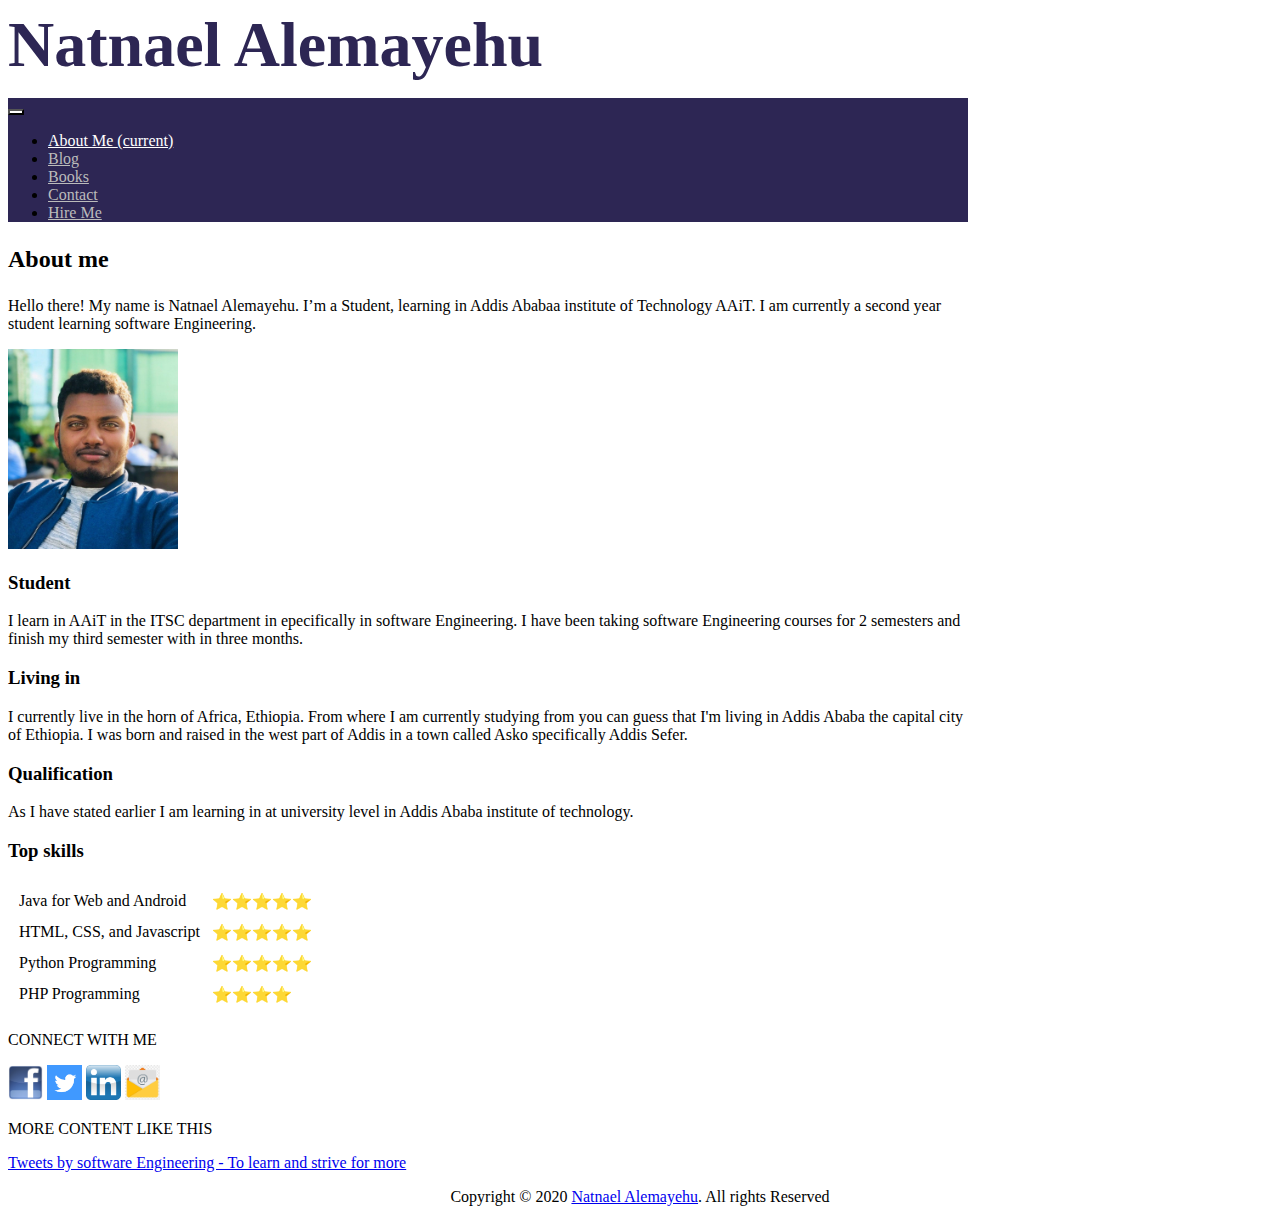
==== index.html @ 20505785 "1.0.0 The major Bootstrap4 layout has been finishe" ====
<!DOCTYPE html>
<html lang="en">

<head>
    <meta charset="UTF-8">
    <meta name="viewport" content="width=device-width, initial-scale=1.0">
    <link rel="icon" href="./Assets/icon.png">
    <link rel="stylesheet" href="https://cdn.jsdelivr.net/npm/bootstrap@4.5.3/dist/css/bootstrap.min.css" integrity="sha384-TX8t27EcRE3e/ihU7zmQxVncDAy5uIKz4rEkgIXeMed4M0jlfIDPvg6uqKI2xXr2" crossorigin="anonymous">
    <script src="https://code.jquery.com/jquery-3.5.1.slim.min.js" integrity="sha384-DfXdz2htPH0lsSSs5nCTpuj/zy4C+OGpamoFVy38MVBnE+IbbVYUew+OrCXaRkfj" crossorigin="anonymous"></script>
    <script src="https://cdn.jsdelivr.net/npm/bootstrap@4.5.3/dist/js/bootstrap.bundle.min.js" integrity="sha384-ho+j7jyWK8fNQe+A12Hb8AhRq26LrZ/JpcUGGOn+Y7RsweNrtN/tE3MoK7ZeZDyx" crossorigin="anonymous"></script>
    <link rel="stylesheet" href="Assets/CSS/MainStyle.css">
    <title>Natnael Alemayehu</title>
</head>

<body>
    <!-- <div class="containsEverything mx-auto"> -->
        <div class="header text-center">
            <a href="index.html">Natnael Alemayehu</a> </p>
        </div>

          <nav class="navbar navbar-expand-lg navbar-light bg-light mx-auto">
            <button class="navbar-toggler" type="button" data-toggle="collapse" data-target="#navbarNav" aria-controls="navbarNav" aria-expanded="false" aria-label="Toggle navigation">
              <span class="navbar-toggler-icon"></span>
            </button>
            <div class="collapse navbar-collapse" id="navbarNav">
              <ul class="navbar-nav mx-auto">
                <li class="nav-item active">
                  <a class="nav-link" href="index.html">About Me <span class="sr-only">(current)</span></a>
                </li>
                <li class="nav-item">
                  <a class="nav-link" href="blog.html">Blog</a>
                </li>
                <li class="nav-item">
                    <a class="nav-link" href="books.html">Books</a>
                </li>
                <li class="nav-item">
                  <a class="nav-link" href="contact.html">Contact</a>
                </li>
                <li class="nav-item">
                    <a class="nav-link" href="Hire me.html">Hire Me</a>
                  </li>
              </ul>
            </div>
          </nav>

          <!-- End of the header and the navigation part -->
            
          <div class="container">
              <div class="row">
                  <div class="col-8">
                    <h2 id="AbtMe">About me</h2>
                    <div>
                        <!-- <div class="row">
                        <div class="col-8"> -->
                            <p>Hello there! My name is Natnael Alemayehu. I’m a Student, learning in Addis Ababaa institute of Technology AAiT. I am currently a second year student learning software Engineering.</p>
                            <img src="./Assets/Pictures/profile.jpg" alt="profile picture" id="picture">
                            <h3>Student</h3>
                            <p>I learn in AAiT in the ITSC department in epecifically in software Engineering. I have been taking software Engineering courses for 2 semesters and finish my third semester with in three months.</p>
                            <h3>Living in</h3>
                            <p>
                                I currently live in the horn of Africa, Ethiopia. From where I am currently studying from you can guess that I'm living in Addis Ababa the capital city of Ethiopia. I was born and raised in the west part of Addis in a town called Asko specifically Addis
                                Sefer.
                            </p>
                            <h3>Qualification</h3>
                    <p>As I have stated earlier I am learning in at university level in Addis Ababa institute of technology. </p>
                    <h3>Top skills</h3>
                    <table cellspacing="10">
                        <tr>
                            <td>Java for Web and Android</td>
                            <td>⭐⭐⭐⭐⭐</td>
                        </tr>
                        <tr>
                            <td>HTML, CSS, and Javascript</td>
                            <td>⭐⭐⭐⭐⭐</td>
                        </tr>
                        <tr>
                            <td>Python Programming</td>
                            <td>⭐⭐⭐⭐⭐</td>
                        </tr>
                        <tr>
                            <td>PHP Programming</td>
                            <td>⭐⭐⭐⭐</td>
                        </tr>
                    </table>
                    
                    </div>
                    </div>
              <div class="col-4">
                <p>CONNECT WITH ME</p>
                <a href="https://www.facebook.com/" target="balnk"><img src="Assets/Pictures/facebook.jpg" alt="facebook thumbnail" height="35px"></a>
                <a href="https://twitter.com/" target="balnk"><img src="Assets/Pictures/twitter.jpg" alt="twitter thumbnail" height="35px"></a>
                <a href="https://www.linkedin.com/" target="balnk"><img src="Assets/Pictures/linkedin.jpg" alt="linkedin thubnail" height="35px"></a>
                <a href="https://mail.google.com/" target="balnk"><img src="Assets/Pictures/email.jpg" alt="email thumbnail" height="35px"></a>

                <p>MORE CONTENT LIKE THIS</p>
                <a class="twitter-timeline" data-height="450" href="https://twitter.com/sftweng?ref_src=twsrc%5Etfw">Tweets by software Engineering - To learn and strive for more</a>
                <script async src="https://platform.twitter.com/widgets.js" charset="utf-8"></script>
              </div>
            </div>
          </div>
 
<!-- </div> -->
    <footer align="center">
        <p>Copyright © 2020 <a href="index.html">Natnael Alemayehu</a>. All rights Reserved</p>
    </footer>
</body>

</html>
---- Assets/CSS/MainStyle.css ----
.navbar{
    width: 60rem;
    background-color: #2d2654 !important;
}
.header a{
    font-size: 4rem;
    font-weight: bold;
    text-decoration: none;
    color: #2d2654;
}
.navbar .collapse .navbar-nav li a {
    color: #bbb;
    margin-left: auto;
}
.navbar .collapse .navbar-nav li a:hover{
    color: #fff;
}
.navbar-light .navbar-nav .active>.nav-link{
    color: #fff !important;
}
.navbar-toggler{
    background-color: white;
}
/* This is where the CSS for all the pages end */

.container{
    width: 60em;
}
.makeInline{
    display: inline;
}
#AbtMe{
    margin-top: 1.5rem;
    margin-right: 1.5rem;
    margin-bottom: 1.5rem;
}
#picture{
    width: 170px;
    height: 200px;
}
.containsEverything{
    width: 60rem;
}
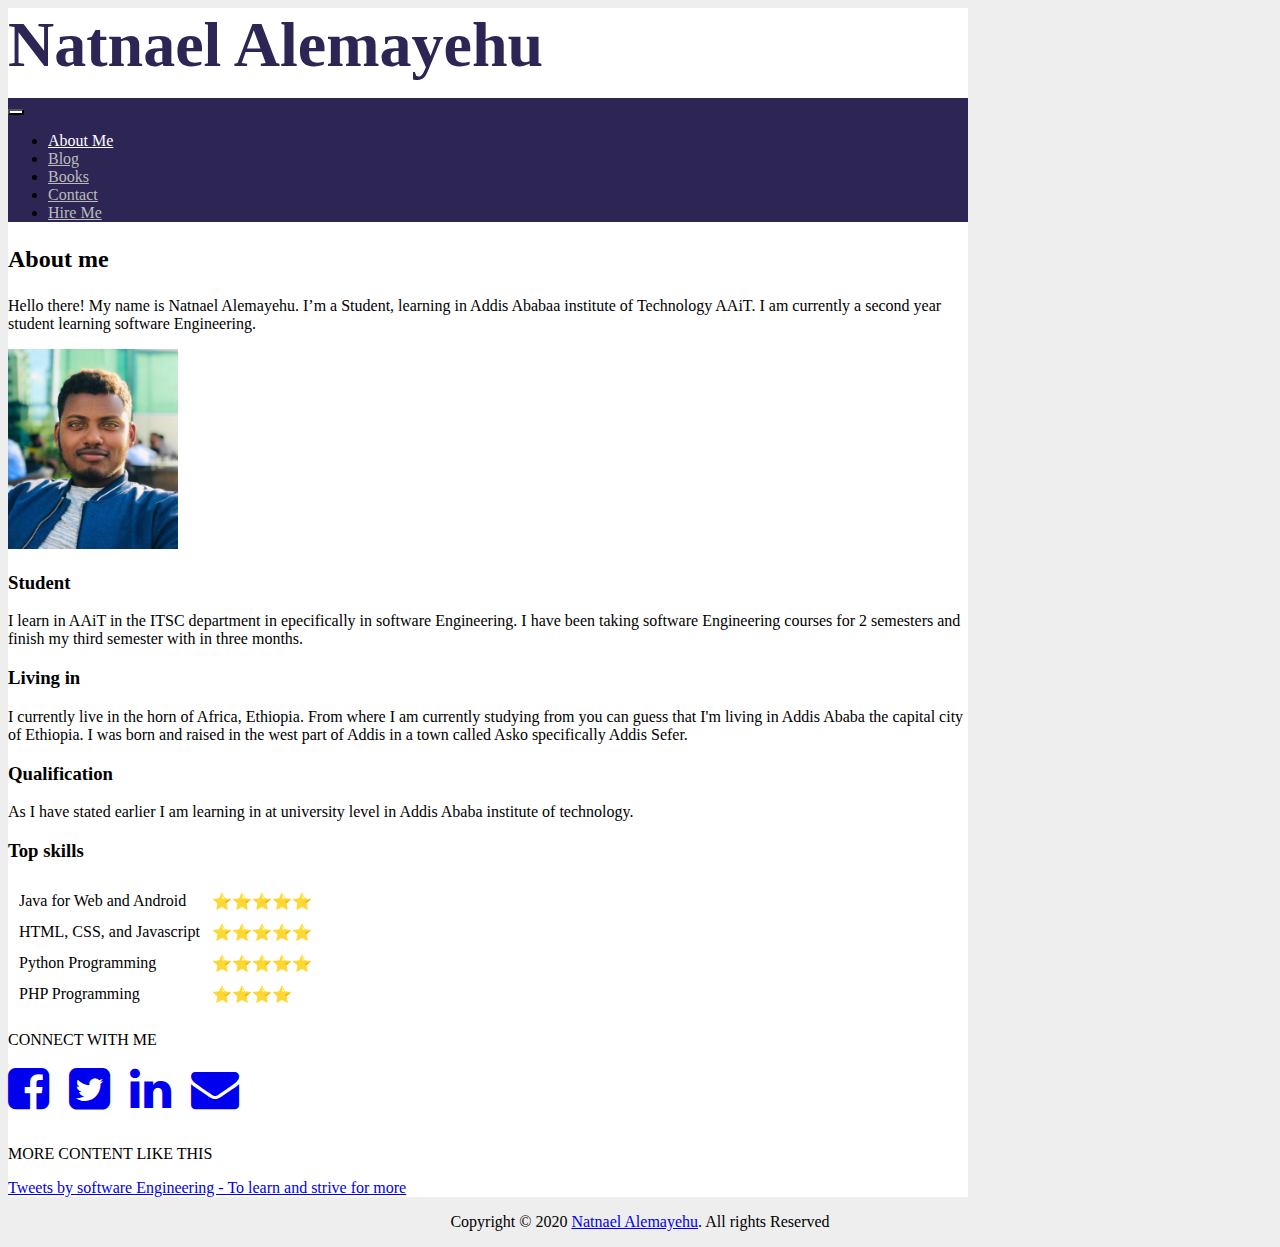
==== commit e2082805: "1.1.0 Front page working." ====
--- a/index.html
+++ b/index.html
@@ -5,6 +5,7 @@
     <meta charset="UTF-8">
     <meta name="viewport" content="width=device-width, initial-scale=1.0">
     <link rel="icon" href="./Assets/icon.png">
+    <link rel="stylesheet" href="https://stackpath.bootstrapcdn.com/font-awesome/4.7.0/css/font-awesome.min.css" integrity="sha384-wvfXpqpZZVQGK6TAh5PVlGOfQNHSoD2xbE+QkPxCAFlNEevoEH3Sl0sibVcOQVnN" crossorigin="anonymous">
     <link rel="stylesheet" href="https://cdn.jsdelivr.net/npm/bootstrap@4.5.3/dist/css/bootstrap.min.css" integrity="sha384-TX8t27EcRE3e/ihU7zmQxVncDAy5uIKz4rEkgIXeMed4M0jlfIDPvg6uqKI2xXr2" crossorigin="anonymous">
     <script src="https://code.jquery.com/jquery-3.5.1.slim.min.js" integrity="sha384-DfXdz2htPH0lsSSs5nCTpuj/zy4C+OGpamoFVy38MVBnE+IbbVYUew+OrCXaRkfj" crossorigin="anonymous"></script>
     <script src="https://cdn.jsdelivr.net/npm/bootstrap@4.5.3/dist/js/bootstrap.bundle.min.js" integrity="sha384-ho+j7jyWK8fNQe+A12Hb8AhRq26LrZ/JpcUGGOn+Y7RsweNrtN/tE3MoK7ZeZDyx" crossorigin="anonymous"></script>
@@ -13,12 +14,12 @@
 </head>
 
 <body>
-    <!-- <div class="containsEverything mx-auto"> -->
+    <div class="containsEverything mx-auto">
         <div class="header text-center">
             <a href="index.html">Natnael Alemayehu</a> </p>
         </div>
 
-          <nav class="navbar navbar-expand-lg navbar-light bg-light mx-auto">
+          <nav class="navbar navbar-expand-lg navbar-light mx-auto">
             <button class="navbar-toggler" type="button" data-toggle="collapse" data-target="#navbarNav" aria-controls="navbarNav" aria-expanded="false" aria-label="Toggle navigation">
               <span class="navbar-toggler-icon"></span>
             </button>
@@ -85,12 +86,15 @@
                     
                     </div>
                     </div>
-              <div class="col-4">
-                <p>CONNECT WITH ME</p>
-                <a href="https://www.facebook.com/" target="balnk"><img src="Assets/Pictures/facebook.jpg" alt="facebook thumbnail" height="35px"></a>
-                <a href="https://twitter.com/" target="balnk"><img src="Assets/Pictures/twitter.jpg" alt="twitter thumbnail" height="35px"></a>
-                <a href="https://www.linkedin.com/" target="balnk"><img src="Assets/Pictures/linkedin.jpg" alt="linkedin thubnail" height="35px"></a>
-                <a href="https://mail.google.com/" target="balnk"><img src="Assets/Pictures/email.jpg" alt="email thumbnail" height="35px"></a>
+              <div class="col-4 border mx-auto">
+                
+                <div class="container fonts">
+                  <p>CONNECT WITH ME</p>
+                <a href="https://www.facebook.com/" target="balnk"><i class="fa fa-facebook-square fa-3x"></i></a>
+                <a href="https://twitter.com/" target="balnk"><i class="fa fa-twitter-square fa-3x"></i></a>
+                <a href="https://www.linkedin.com/" target="balnk"><i class="fa fa-linkedin fa-3x"></i></a>
+                <a href="https://mail.google.com/" target="balnk"><i class="fa fa-envelope fa-3x"></i></a>
+              </div>
 
                 <p>MORE CONTENT LIKE THIS</p>
                 <a class="twitter-timeline" data-height="450" href="https://twitter.com/sftweng?ref_src=twsrc%5Etfw">Tweets by software Engineering - To learn and strive for more</a>
@@ -99,7 +103,7 @@
             </div>
           </div>
  
-<!-- </div> -->
+</div>
     <footer align="center">
         <p>Copyright © 2020 <a href="index.html">Natnael Alemayehu</a>. All rights Reserved</p>
     </footer>
--- a/Assets/CSS/MainStyle.css
+++ b/Assets/CSS/MainStyle.css
@@ -1,6 +1,12 @@
 .navbar{
-    width: 60rem;
+    width: 60rem !important;
     background-color: #2d2654 !important;
+}
+.containsEverything{
+        background-color: #fff;
+}
+body{
+    background-color: #eee;
 }
 .header a{
     font-size: 4rem;
@@ -21,11 +27,14 @@
 .navbar-toggler{
     background-color: white;
 }
+.fonts a{
+    margin-right: 1rem;
+}
+.fonts{
+    margin-bottom: 2rem;
+}
 /* This is where the CSS for all the pages end */
 
-.container{
-    width: 60em;
-}
 .makeInline{
     display: inline;
 }
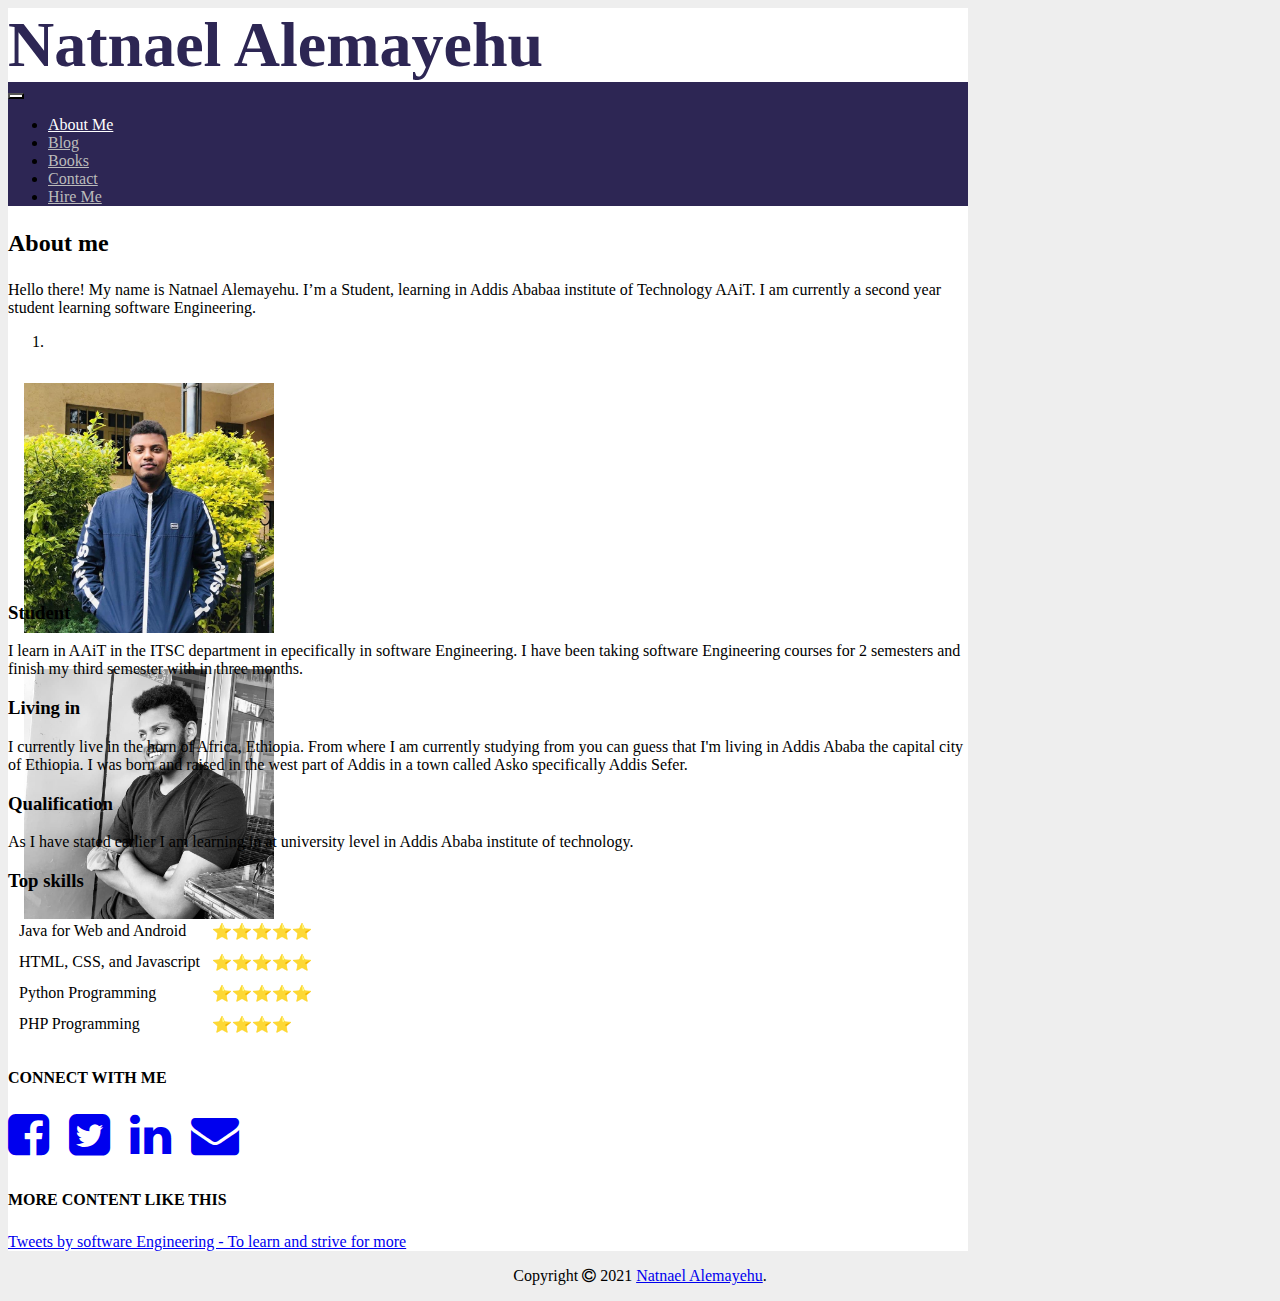
==== commit e9d08bbf: "1.2 Blog site is under repair" ====
--- a/index.html
+++ b/index.html
@@ -4,7 +4,7 @@
 <head>
     <meta charset="UTF-8">
     <meta name="viewport" content="width=device-width, initial-scale=1.0">
-    <link rel="icon" href="./Assets/icon.png">
+    <link rel="icon" href="./Assets/Pictures/icon.png">
     <link rel="stylesheet" href="https://stackpath.bootstrapcdn.com/font-awesome/4.7.0/css/font-awesome.min.css" integrity="sha384-wvfXpqpZZVQGK6TAh5PVlGOfQNHSoD2xbE+QkPxCAFlNEevoEH3Sl0sibVcOQVnN" crossorigin="anonymous">
     <link rel="stylesheet" href="https://cdn.jsdelivr.net/npm/bootstrap@4.5.3/dist/css/bootstrap.min.css" integrity="sha384-TX8t27EcRE3e/ihU7zmQxVncDAy5uIKz4rEkgIXeMed4M0jlfIDPvg6uqKI2xXr2" crossorigin="anonymous">
     <script src="https://code.jquery.com/jquery-3.5.1.slim.min.js" integrity="sha384-DfXdz2htPH0lsSSs5nCTpuj/zy4C+OGpamoFVy38MVBnE+IbbVYUew+OrCXaRkfj" crossorigin="anonymous"></script>
@@ -16,10 +16,10 @@
 <body>
     <div class="containsEverything mx-auto">
         <div class="header text-center">
-            <a href="index.html">Natnael Alemayehu</a> </p>
+            <a href="index.html">Natnael Alemayehu</a> 
         </div>
 
-          <nav class="navbar navbar-expand-lg navbar-light mx-auto">
+          <nav class="navbar navbar-expand-md navbar-light mx-auto">
             <button class="navbar-toggler" type="button" data-toggle="collapse" data-target="#navbarNav" aria-controls="navbarNav" aria-expanded="false" aria-label="Toggle navigation">
               <span class="navbar-toggler-icon"></span>
             </button>
@@ -48,13 +48,33 @@
             
           <div class="container">
               <div class="row">
-                  <div class="col-8">
-                    <h2 id="AbtMe">About me</h2>
+                  <div class="col-md-8">
+                    <h2 class="AbtMe">About me</h2>
                     <div>
-                        <!-- <div class="row">
-                        <div class="col-8"> -->
                             <p>Hello there! My name is Natnael Alemayehu. I’m a Student, learning in Addis Ababaa institute of Technology AAiT. I am currently a second year student learning software Engineering.</p>
-                            <img src="./Assets/Pictures/profile.jpg" alt="profile picture" id="picture">
+                           <div class="container carouselHolder">
+                            <div id="carouselExampleIndicators" class="carousel slide" data-ride="carousel">
+                              <ol class="carousel-indicators">
+                                <li data-target="#carouselExampleIndicators" data-slide-to="0" class="active"></li>
+                              </ol>
+                              <div class="carousel-inner">
+                                <div class="carousel-item active">
+                                  <img src="./Assets/Pictures/profile.jpg" alt="profile picture" id="picture">
+                                </div>
+                                 <div class="carousel-item">
+                                  <img src="./Assets/Pictures/prifile_2.jpg" alt="profile picture" id="picture">
+                                </div> 
+                              </div>
+                              <a class="carousel-control-prev" href="#carouselExampleIndicators" role="button" data-slide="prev">
+                                <span class="carousel-control-prev-icon" aria-hidden="true"></span>
+                                <span class="sr-only">Previous</span>
+                              </a>
+                              <a class="carousel-control-next" href="#carouselExampleIndicators" role="button" data-slide="next">
+                                <span class="carousel-control-next-icon" aria-hidden="true"></span>
+                                <span class="sr-only">Next</span>
+                              </a>
+                            </div>
+                          </div>
                             <h3>Student</h3>
                             <p>I learn in AAiT in the ITSC department in epecifically in software Engineering. I have been taking software Engineering courses for 2 semesters and finish my third semester with in three months.</p>
                             <h3>Living in</h3>
@@ -86,17 +106,16 @@
                     
                     </div>
                     </div>
-              <div class="col-4 border mx-auto">
-                
+              <div class="col-md-4 border mx-auto">
+                <p class="AbtMe">CONNECT WITH ME</p>
                 <div class="container fonts">
-                  <p>CONNECT WITH ME</p>
                 <a href="https://www.facebook.com/" target="balnk"><i class="fa fa-facebook-square fa-3x"></i></a>
                 <a href="https://twitter.com/" target="balnk"><i class="fa fa-twitter-square fa-3x"></i></a>
                 <a href="https://www.linkedin.com/" target="balnk"><i class="fa fa-linkedin fa-3x"></i></a>
                 <a href="https://mail.google.com/" target="balnk"><i class="fa fa-envelope fa-3x"></i></a>
               </div>
 
-                <p>MORE CONTENT LIKE THIS</p>
+                <p class="AbtMe">MORE CONTENT LIKE THIS</p>
                 <a class="twitter-timeline" data-height="450" href="https://twitter.com/sftweng?ref_src=twsrc%5Etfw">Tweets by software Engineering - To learn and strive for more</a>
                 <script async src="https://platform.twitter.com/widgets.js" charset="utf-8"></script>
               </div>
@@ -105,7 +124,7 @@
  
 </div>
     <footer align="center">
-        <p>Copyright © 2020 <a href="index.html">Natnael Alemayehu</a>. All rights Reserved</p>
+        <p>Copyright <i class="fa fa-copyright"></i> 2021 <a href="index.html">Natnael Alemayehu</a>.</p>
     </footer>
 </body>
 
--- a/Assets/CSS/MainStyle.css
+++ b/Assets/CSS/MainStyle.css
@@ -38,15 +38,42 @@
 .makeInline{
     display: inline;
 }
-#AbtMe{
+.AbtMe{
     margin-top: 1.5rem;
     margin-right: 1.5rem;
     margin-bottom: 1.5rem;
+    font-weight: bold;
 }
 #picture{
-    width: 170px;
-    height: 200px;
+    width: 250px;
+    height: 250px;
+    margin: 1rem;
+}
+.carouselHolder{
+    max-width: 250px;
+    max-height: 250px;
+}
+.carousel-inner{
+    max-width: 250px;
+    max-height: 250px;
 }
 .containsEverything{
     width: 60rem;
-}+}
+
+/* Css for the blog */
+.blogPictures{
+    height: 300px;
+    width: 620px;
+}
+
+@media screen and (max-width: 576px) {
+    .containsEverything {
+      width: auto;
+    }
+    .navbar{
+        width: auto !important;
+        background-color: #2d2654 !important;
+    }
+  }
+  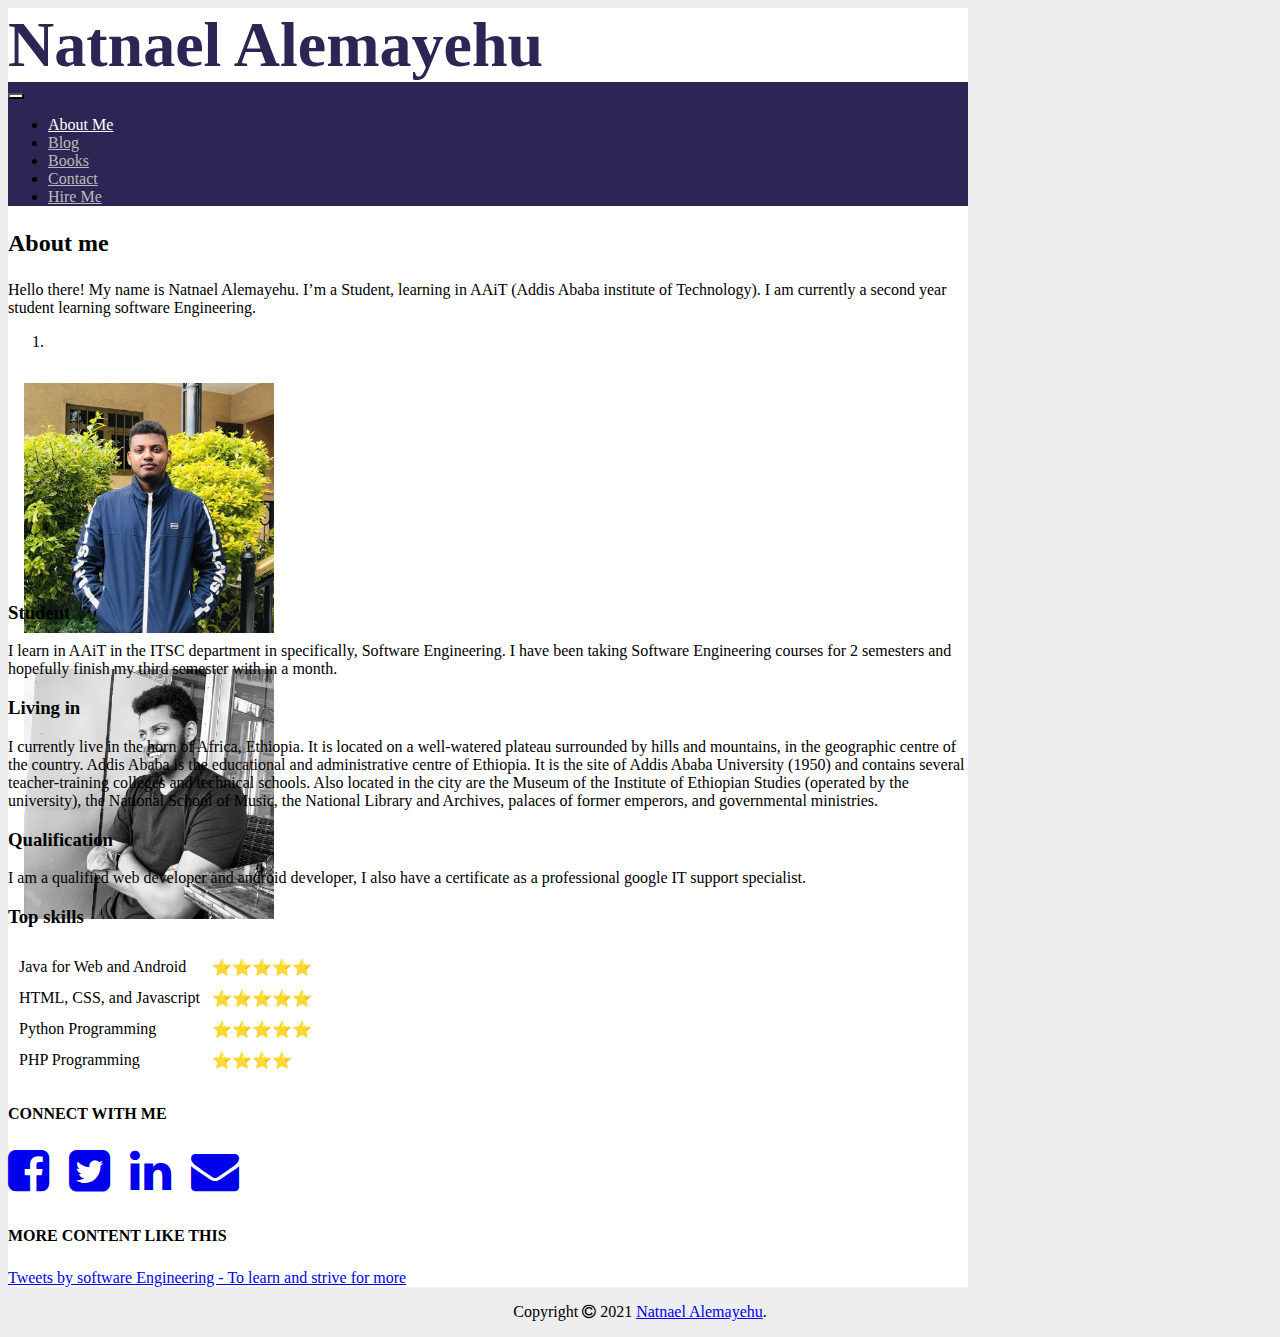
==== commit 29696dc5: "Blog page getting worked on." ====
--- a/index.html
+++ b/index.html
@@ -51,7 +51,7 @@
                   <div class="col-md-8">
                     <h2 class="AbtMe">About me</h2>
                     <div>
-                            <p>Hello there! My name is Natnael Alemayehu. I’m a Student, learning in Addis Ababaa institute of Technology AAiT. I am currently a second year student learning software Engineering.</p>
+                            <p>Hello there! My name is Natnael Alemayehu. I’m a Student, learning in AAiT (Addis Ababa institute of Technology). I am currently a second year student learning software Engineering.</p>
                            <div class="container carouselHolder">
                             <div id="carouselExampleIndicators" class="carousel slide" data-ride="carousel">
                               <ol class="carousel-indicators">
@@ -76,14 +76,13 @@
                             </div>
                           </div>
                             <h3>Student</h3>
-                            <p>I learn in AAiT in the ITSC department in epecifically in software Engineering. I have been taking software Engineering courses for 2 semesters and finish my third semester with in three months.</p>
+                            <p>I learn in AAiT in the ITSC department in specifically, Software Engineering. I have been taking Software Engineering courses for 2 semesters and hopefully finish my third semester with in a month.</p>
                             <h3>Living in</h3>
                             <p>
-                                I currently live in the horn of Africa, Ethiopia. From where I am currently studying from you can guess that I'm living in Addis Ababa the capital city of Ethiopia. I was born and raised in the west part of Addis in a town called Asko specifically Addis
-                                Sefer.
+                                I currently live in the horn of Africa, Ethiopia. It is located on a well-watered plateau surrounded by hills and mountains, in the geographic centre of the country. Addis Ababa is the educational and administrative centre of Ethiopia. It is the site of Addis Ababa University (1950) and contains several teacher-training colleges and technical schools. Also located in the city are the Museum of the Institute of Ethiopian Studies (operated by the university), the National School of Music, the National Library and Archives, palaces of former emperors, and governmental ministries.
                             </p>
                             <h3>Qualification</h3>
-                    <p>As I have stated earlier I am learning in at university level in Addis Ababa institute of technology. </p>
+                    <p>I am a qualified web developer and android developer, I also have a certificate as a professional google IT support specialist.</p>
                     <h3>Top skills</h3>
                     <table cellspacing="10">
                         <tr>
--- a/Assets/CSS/MainStyle.css
+++ b/Assets/CSS/MainStyle.css
@@ -64,7 +64,7 @@
 /* Css for the blog */
 .blogPictures{
     height: 300px;
-    width: 620px;
+    width: 615px;
 }
 
 @media screen and (max-width: 576px) {
@@ -75,5 +75,19 @@
         width: auto !important;
         background-color: #2d2654 !important;
     }
+    .header a{
+        font-size: 2.5em;
+        font-weight: bold;
+        text-decoration: none;
+        color: #2d2654;
+    }
+    .blogPictures{
+        height: 210px;
+        width: 380px;
+        margin-bottom: 1rem;
+    }
   }
-  +  .AbtMe a{
+      text-decoration: none;
+      color: #212529;
+  }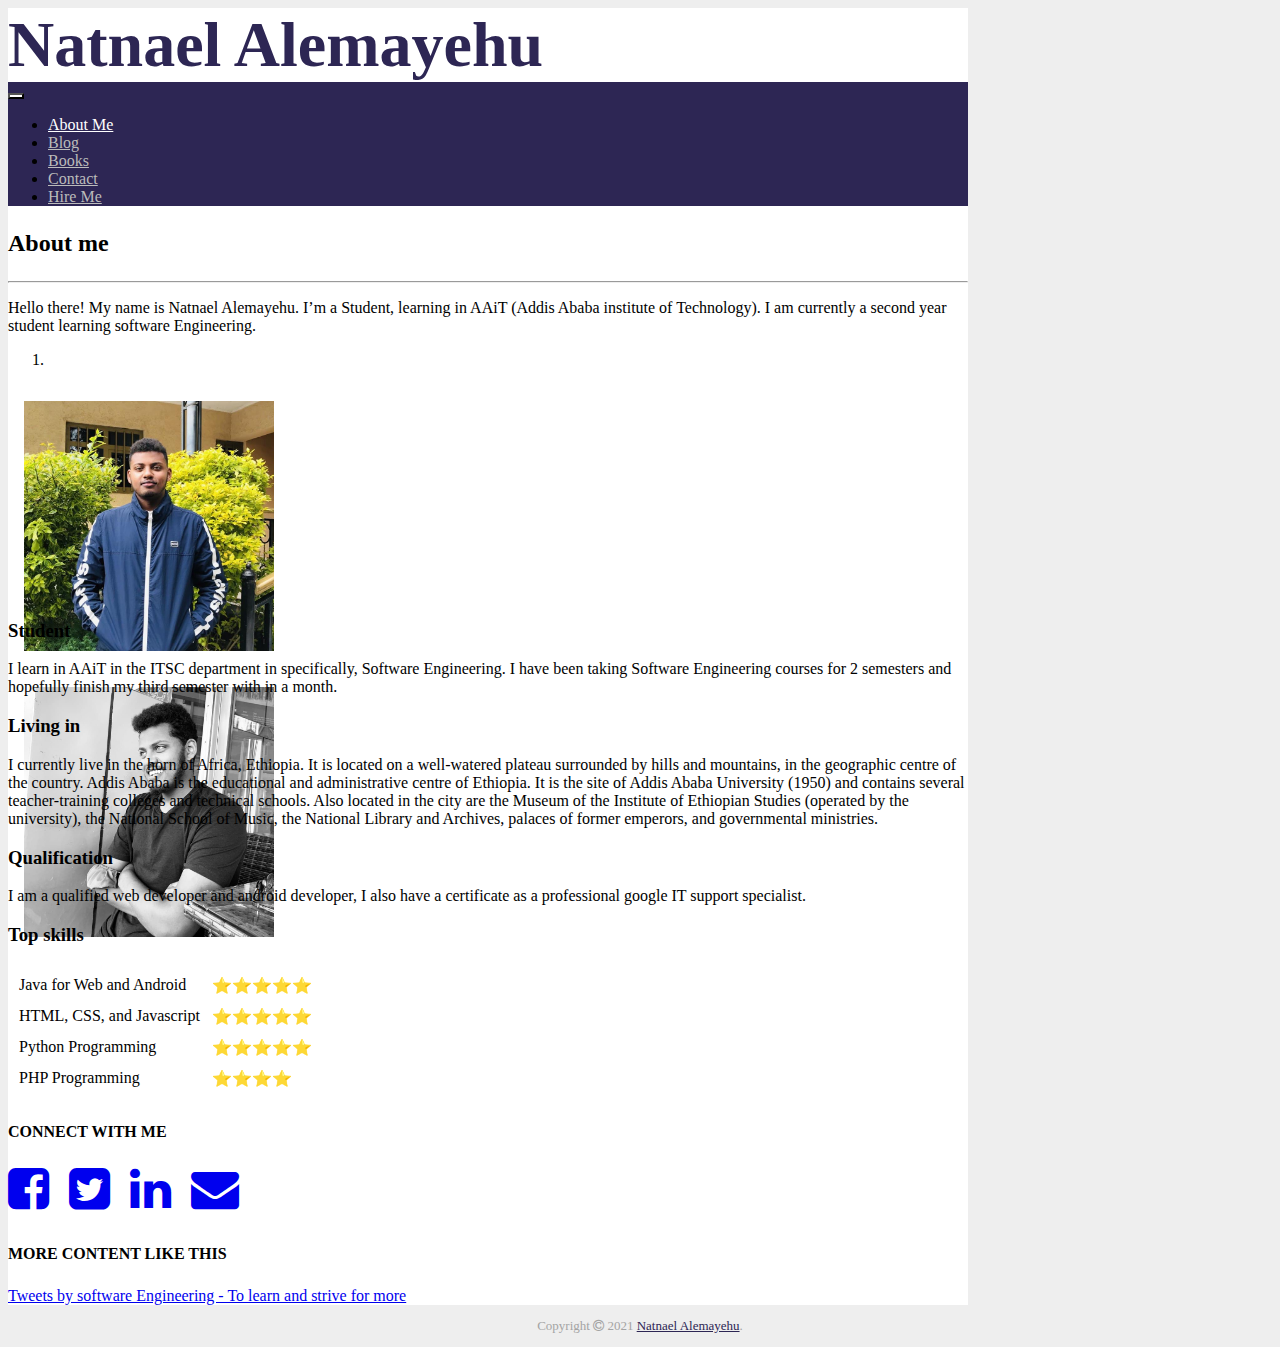
==== commit 117fe7c3: "Everything is fully working. Final version." ====
--- a/index.html
+++ b/index.html
@@ -2,129 +2,146 @@
 <html lang="en">
 
 <head>
-    <meta charset="UTF-8">
-    <meta name="viewport" content="width=device-width, initial-scale=1.0">
-    <link rel="icon" href="./Assets/Pictures/icon.png">
-    <link rel="stylesheet" href="https://stackpath.bootstrapcdn.com/font-awesome/4.7.0/css/font-awesome.min.css" integrity="sha384-wvfXpqpZZVQGK6TAh5PVlGOfQNHSoD2xbE+QkPxCAFlNEevoEH3Sl0sibVcOQVnN" crossorigin="anonymous">
-    <link rel="stylesheet" href="https://cdn.jsdelivr.net/npm/bootstrap@4.5.3/dist/css/bootstrap.min.css" integrity="sha384-TX8t27EcRE3e/ihU7zmQxVncDAy5uIKz4rEkgIXeMed4M0jlfIDPvg6uqKI2xXr2" crossorigin="anonymous">
-    <script src="https://code.jquery.com/jquery-3.5.1.slim.min.js" integrity="sha384-DfXdz2htPH0lsSSs5nCTpuj/zy4C+OGpamoFVy38MVBnE+IbbVYUew+OrCXaRkfj" crossorigin="anonymous"></script>
-    <script src="https://cdn.jsdelivr.net/npm/bootstrap@4.5.3/dist/js/bootstrap.bundle.min.js" integrity="sha384-ho+j7jyWK8fNQe+A12Hb8AhRq26LrZ/JpcUGGOn+Y7RsweNrtN/tE3MoK7ZeZDyx" crossorigin="anonymous"></script>
-    <link rel="stylesheet" href="Assets/CSS/MainStyle.css">
-    <title>Natnael Alemayehu</title>
+  <meta charset="UTF-8">
+  <meta name="viewport" content="width=device-width, initial-scale=1.0">
+  <link rel="icon" href="./Assets/Pictures/icon.png">
+  <link rel="stylesheet" href="https://stackpath.bootstrapcdn.com/font-awesome/4.7.0/css/font-awesome.min.css"
+    integrity="sha384-wvfXpqpZZVQGK6TAh5PVlGOfQNHSoD2xbE+QkPxCAFlNEevoEH3Sl0sibVcOQVnN" crossorigin="anonymous">
+  <link rel="stylesheet" href="https://cdn.jsdelivr.net/npm/bootstrap@4.5.3/dist/css/bootstrap.min.css"
+    integrity="sha384-TX8t27EcRE3e/ihU7zmQxVncDAy5uIKz4rEkgIXeMed4M0jlfIDPvg6uqKI2xXr2" crossorigin="anonymous">
+  <script src="https://code.jquery.com/jquery-3.5.1.slim.min.js"
+    integrity="sha384-DfXdz2htPH0lsSSs5nCTpuj/zy4C+OGpamoFVy38MVBnE+IbbVYUew+OrCXaRkfj"
+    crossorigin="anonymous"></script>
+  <script src="https://cdn.jsdelivr.net/npm/bootstrap@4.5.3/dist/js/bootstrap.bundle.min.js"
+    integrity="sha384-ho+j7jyWK8fNQe+A12Hb8AhRq26LrZ/JpcUGGOn+Y7RsweNrtN/tE3MoK7ZeZDyx"
+    crossorigin="anonymous"></script>
+  <link rel="stylesheet" href="Assets/CSS/MainStyle.css">
+  <title>Natnael Alemayehu</title>
 </head>
 
 <body>
-    <div class="containsEverything mx-auto">
-        <div class="header text-center">
-            <a href="index.html">Natnael Alemayehu</a> 
-        </div>
+  <div class="containsEverything mx-auto">
+    <div class="header text-center">
+      <a href="index.html">Natnael Alemayehu</a>
+    </div>
 
-          <nav class="navbar navbar-expand-md navbar-light mx-auto">
-            <button class="navbar-toggler" type="button" data-toggle="collapse" data-target="#navbarNav" aria-controls="navbarNav" aria-expanded="false" aria-label="Toggle navigation">
-              <span class="navbar-toggler-icon"></span>
-            </button>
-            <div class="collapse navbar-collapse" id="navbarNav">
-              <ul class="navbar-nav mx-auto">
-                <li class="nav-item active">
-                  <a class="nav-link" href="index.html">About Me <span class="sr-only">(current)</span></a>
-                </li>
-                <li class="nav-item">
-                  <a class="nav-link" href="blog.html">Blog</a>
-                </li>
-                <li class="nav-item">
-                    <a class="nav-link" href="books.html">Books</a>
-                </li>
-                <li class="nav-item">
-                  <a class="nav-link" href="contact.html">Contact</a>
-                </li>
-                <li class="nav-item">
-                    <a class="nav-link" href="Hire me.html">Hire Me</a>
-                  </li>
-              </ul>
-            </div>
-          </nav>
+    <nav class="navbar navbar-expand-md navbar-light mx-auto">
+      <button class="navbar-toggler" type="button" data-toggle="collapse" data-target="#navbarNav"
+        aria-controls="navbarNav" aria-expanded="false" aria-label="Toggle navigation">
+        <span class="navbar-toggler-icon"></span>
+      </button>
+      <div class="collapse navbar-collapse" id="navbarNav">
+        <ul class="navbar-nav mx-auto">
+          <li class="nav-item active">
+            <a class="nav-link" href="index.html">About Me <span class="sr-only">(current)</span></a>
+          </li>
+          <li class="nav-item">
+            <a class="nav-link" href="blog.html">Blog</a>
+          </li>
+          <li class="nav-item">
+            <a class="nav-link" href="books.html">Books</a>
+          </li>
+          <li class="nav-item">
+            <a class="nav-link" href="contact.html">Contact</a>
+          </li>
+          <li class="nav-item">
+            <a class="nav-link" href="Hire me.html">Hire Me</a>
+          </li>
+        </ul>
+      </div>
+    </nav>
 
-          <!-- End of the header and the navigation part -->
-            
-          <div class="container">
-              <div class="row">
-                  <div class="col-md-8">
-                    <h2 class="AbtMe">About me</h2>
-                    <div>
-                            <p>Hello there! My name is Natnael Alemayehu. I’m a Student, learning in AAiT (Addis Ababa institute of Technology). I am currently a second year student learning software Engineering.</p>
-                           <div class="container carouselHolder">
-                            <div id="carouselExampleIndicators" class="carousel slide" data-ride="carousel">
-                              <ol class="carousel-indicators">
-                                <li data-target="#carouselExampleIndicators" data-slide-to="0" class="active"></li>
-                              </ol>
-                              <div class="carousel-inner">
-                                <div class="carousel-item active">
-                                  <img src="./Assets/Pictures/profile.jpg" alt="profile picture" id="picture">
-                                </div>
-                                 <div class="carousel-item">
-                                  <img src="./Assets/Pictures/prifile_2.jpg" alt="profile picture" id="picture">
-                                </div> 
-                              </div>
-                              <a class="carousel-control-prev" href="#carouselExampleIndicators" role="button" data-slide="prev">
-                                <span class="carousel-control-prev-icon" aria-hidden="true"></span>
-                                <span class="sr-only">Previous</span>
-                              </a>
-                              <a class="carousel-control-next" href="#carouselExampleIndicators" role="button" data-slide="next">
-                                <span class="carousel-control-next-icon" aria-hidden="true"></span>
-                                <span class="sr-only">Next</span>
-                              </a>
-                            </div>
-                          </div>
-                            <h3>Student</h3>
-                            <p>I learn in AAiT in the ITSC department in specifically, Software Engineering. I have been taking Software Engineering courses for 2 semesters and hopefully finish my third semester with in a month.</p>
-                            <h3>Living in</h3>
-                            <p>
-                                I currently live in the horn of Africa, Ethiopia. It is located on a well-watered plateau surrounded by hills and mountains, in the geographic centre of the country. Addis Ababa is the educational and administrative centre of Ethiopia. It is the site of Addis Ababa University (1950) and contains several teacher-training colleges and technical schools. Also located in the city are the Museum of the Institute of Ethiopian Studies (operated by the university), the National School of Music, the National Library and Archives, palaces of former emperors, and governmental ministries.
-                            </p>
-                            <h3>Qualification</h3>
-                    <p>I am a qualified web developer and android developer, I also have a certificate as a professional google IT support specialist.</p>
-                    <h3>Top skills</h3>
-                    <table cellspacing="10">
-                        <tr>
-                            <td>Java for Web and Android</td>
-                            <td>⭐⭐⭐⭐⭐</td>
-                        </tr>
-                        <tr>
-                            <td>HTML, CSS, and Javascript</td>
-                            <td>⭐⭐⭐⭐⭐</td>
-                        </tr>
-                        <tr>
-                            <td>Python Programming</td>
-                            <td>⭐⭐⭐⭐⭐</td>
-                        </tr>
-                        <tr>
-                            <td>PHP Programming</td>
-                            <td>⭐⭐⭐⭐</td>
-                        </tr>
-                    </table>
-                    
-                    </div>
-                    </div>
-              <div class="col-md-4 border mx-auto">
-                <p class="AbtMe">CONNECT WITH ME</p>
-                <div class="container fonts">
-                <a href="https://www.facebook.com/" target="balnk"><i class="fa fa-facebook-square fa-3x"></i></a>
-                <a href="https://twitter.com/" target="balnk"><i class="fa fa-twitter-square fa-3x"></i></a>
-                <a href="https://www.linkedin.com/" target="balnk"><i class="fa fa-linkedin fa-3x"></i></a>
-                <a href="https://mail.google.com/" target="balnk"><i class="fa fa-envelope fa-3x"></i></a>
-              </div>
+    <!-- End of the header and the navigation part -->
 
-                <p class="AbtMe">MORE CONTENT LIKE THIS</p>
-                <a class="twitter-timeline" data-height="450" href="https://twitter.com/sftweng?ref_src=twsrc%5Etfw">Tweets by software Engineering - To learn and strive for more</a>
-                <script async src="https://platform.twitter.com/widgets.js" charset="utf-8"></script>
+    <div class="container">
+      <div class="row">
+        <div class="col-lg-8">
+          <h2 class="AbtMe">About me</h2>
+          <hr>
+          <div>
+            <p>Hello there! My name is Natnael Alemayehu. I’m a Student, learning in AAiT (Addis Ababa institute of
+              Technology). I am currently a second year student learning software Engineering.</p>
+            <div class="container carouselHolder">
+              <div id="carouselExampleIndicators" class="carousel slide" data-ride="carousel">
+                <ol class="carousel-indicators">
+                  <li data-target="#carouselExampleIndicators" data-slide-to="0" class="active"></li>
+                </ol>
+                <div class="carousel-inner">
+                  <div class="carousel-item active">
+                    <img src="./Assets/Pictures/profile.jpg" alt="profile picture" id="picture">
+                  </div>
+                  <div class="carousel-item">
+                    <img src="./Assets/Pictures/prifile_2.jpg" alt="profile picture" id="picture">
+                  </div>
+                </div>
+                <a class="carousel-control-prev" href="#carouselExampleIndicators" role="button" data-slide="prev">
+                  <span class="carousel-control-prev-icon" aria-hidden="true"></span>
+                  <span class="sr-only">Previous</span>
+                </a>
+                <a class="carousel-control-next" href="#carouselExampleIndicators" role="button" data-slide="next">
+                  <span class="carousel-control-next-icon" aria-hidden="true"></span>
+                  <span class="sr-only">Next</span>
+                </a>
               </div>
             </div>
+            <h3>Student</h3>
+            <p>I learn in AAiT in the ITSC department in specifically, Software Engineering. I have been taking Software
+              Engineering courses for 2 semesters and hopefully finish my third semester with in a month.</p>
+            <h3>Living in</h3>
+            <p>
+              I currently live in the horn of Africa, Ethiopia. It is located on a well-watered plateau surrounded by
+              hills and mountains, in the geographic centre of the country. Addis Ababa is the educational and
+              administrative centre of Ethiopia. It is the site of Addis Ababa University (1950) and contains several
+              teacher-training colleges and technical schools. Also located in the city are the Museum of the Institute
+              of Ethiopian Studies (operated by the university), the National School of Music, the National Library and
+              Archives, palaces of former emperors, and governmental ministries.
+            </p>
+            <h3>Qualification</h3>
+            <p>I am a qualified web developer and android developer, I also have a certificate as a professional google
+              IT support specialist.</p>
+            <h3>Top skills</h3>
+            <table cellspacing="10" class="mb-2">
+              <tr>
+                <td>Java for Web and Android</td>
+                <td>⭐⭐⭐⭐⭐</td>
+              </tr>
+              <tr>
+                <td>HTML, CSS, and Javascript</td>
+                <td>⭐⭐⭐⭐⭐</td>
+              </tr>
+              <tr>
+                <td>Python Programming</td>
+                <td>⭐⭐⭐⭐⭐</td>
+              </tr>
+              <tr>
+                <td>PHP Programming</td>
+                <td>⭐⭐⭐⭐</td>
+              </tr>
+            </table>
+
           </div>
- 
-</div>
-    <footer align="center">
-        <p>Copyright <i class="fa fa-copyright"></i> 2021 <a href="index.html">Natnael Alemayehu</a>.</p>
-    </footer>
+        </div>
+        <div class="col-lg-4 border mx-auto">
+          <p class="AbtMe">CONNECT WITH ME</p>
+          <div class="container fonts">
+            <a href="https://www.facebook.com/" target="blank"><i class="fa fa-facebook-square fa-3x"></i></a>
+            <a href="https://twitter.com/" target="blank"><i class="fa fa-twitter-square fa-3x"></i></a>
+            <a href="https://www.linkedin.com/" target="blank"><i class="fa fa-linkedin fa-3x"></i></a>
+            <a href="https://mail.google.com/" target="blank"><i class="fa fa-envelope fa-3x"></i></a>
+          </div>
+
+          <p class="AbtMe">MORE CONTENT LIKE THIS</p>
+          <a class="twitter-timeline" data-height="450" href="https://twitter.com/sftweng?ref_src=twsrc%5Etfw">Tweets by
+            software Engineering - To learn and strive for more</a>
+          <script async src="https://platform.twitter.com/widgets.js" charset="utf-8"></script>
+        </div>
+      </div>
+    </div>
+
+  </div>
+  <footer align="center" class="mt-5" >
+    <p>Copyright <i class="fa fa-copyright"></i> 2021 <a href="index.html">Natnael Alemayehu</a>.</p>
+  </footer>
 </body>
 
 </html>--- a/Assets/CSS/MainStyle.css
+++ b/Assets/CSS/MainStyle.css
@@ -62,12 +62,37 @@
 }
 
 /* Css for the blog */
+
 .blogPictures{
-    height: 300px;
-    width: 615px;
+    height: inherit;
+    width: inherit;
+}
+.pictureBlog{
+    width: inherit;
+    height: inherit;
+    margin-bottom: 1rem;
+    align-content: center;
 }
 
-@media screen and (max-width: 576px) {
+.pictureBlogiFrame{
+    width: inherit;
+    height: 350px;
+    margin-bottom: 1rem;
+}
+
+footer{
+    color: #a4a4a4;
+    text-decoration: none;
+    font-size: small;
+}
+footer a{
+    color: #2d2654;
+}
+footer a:hover{
+    text-decoration: none;
+    color: #ff5c0c;
+}
+@media screen and (max-width: 1000px) {
     .containsEverything {
       width: auto;
     }
@@ -83,11 +108,21 @@
     }
     .blogPictures{
         height: 210px;
-        width: 380px;
+        width: 390px;
+        margin-bottom: 1rem;
+    }
+    .pictureBlogiFrame{
+        width: inherit;
+        height: 250px;
+        margin-bottom: 1rem;
+    }
+    .pictureBlog{
+        width: inherit;
+        height: inherit;
         margin-bottom: 1rem;
     }
   }
   .AbtMe a{
       text-decoration: none;
       color: #212529;
-  }+  }
